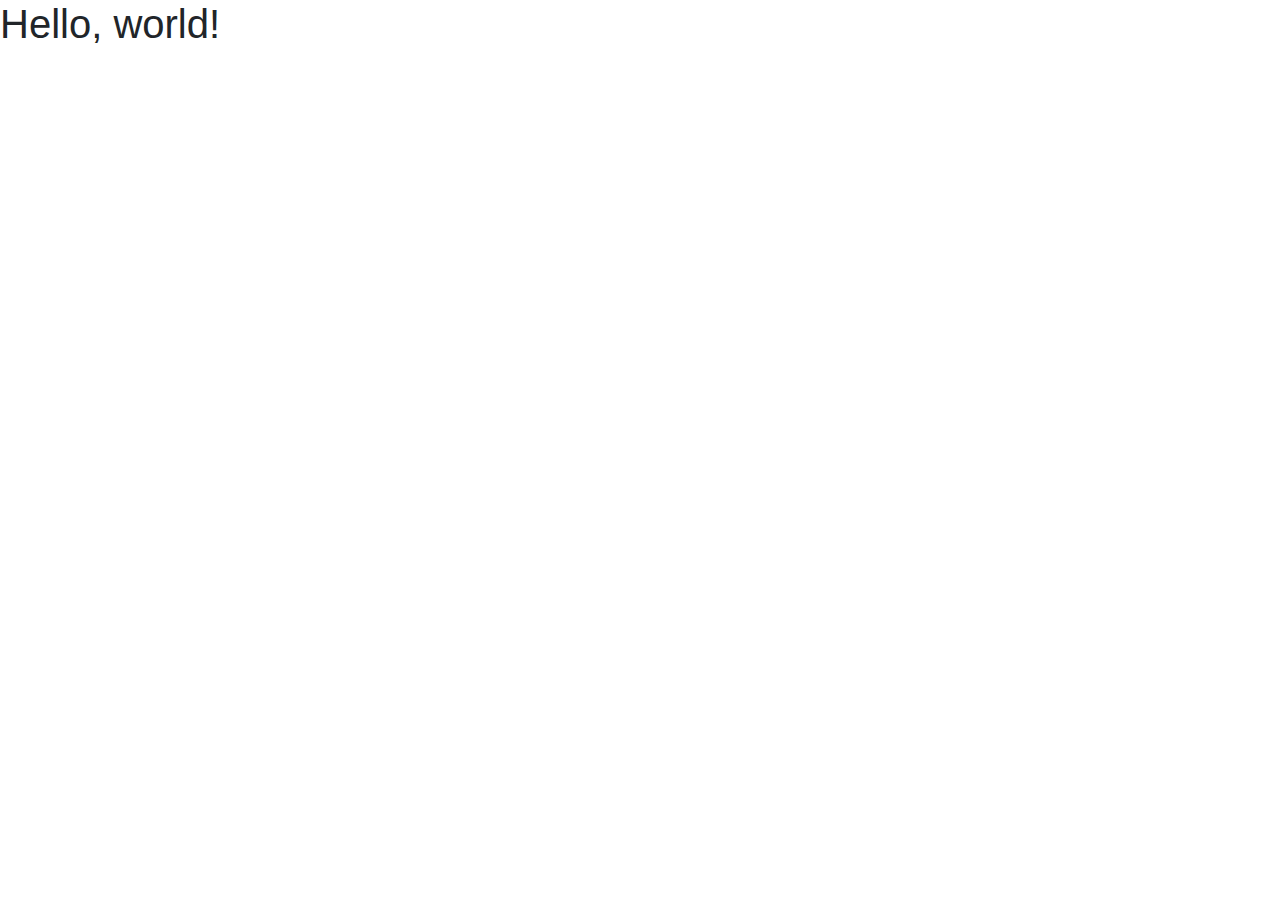
==== about-me-bootstrap/index.html @ e422f861 "about me bootstrap-edition" ====
<!doctype html>
<html lang="en">
  <head>
    <!-- Required meta tags -->
    <meta charset="utf-8">
    <meta name="viewport" content="width=device-width, initial-scale=1, shrink-to-fit=no">

    <!-- Bootstrap CSS -->
    <link rel="stylesheet" href="https://stackpath.bootstrapcdn.com/bootstrap/4.3.1/css/bootstrap.min.css" integrity="sha384-ggOyR0iXCbMQv3Xipma34MD+dH/1fQ784/j6cY/iJTQUOhcWr7x9JvoRxT2MZw1T" crossorigin="anonymous">

    <title>My second-first webpage!</title>
  </head>
  <body>
    <h1>Hello, world!</h1>

    <!-- Optional JavaScript -->
    <!-- jQuery first, then Popper.js, then Bootstrap JS -->
    <script src="https://code.jquery.com/jquery-3.3.1.slim.min.js" integrity="sha384-q8i/X+965DzO0rT7abK41JStQIAqVgRVzpbzo5smXKp4YfRvH+8abtTE1Pi6jizo" crossorigin="anonymous"></script>
    <script src="https://cdnjs.cloudflare.com/ajax/libs/popper.js/1.14.7/umd/popper.min.js" integrity="sha384-UO2eT0CpHqdSJQ6hJty5KVphtPhzWj9WO1clHTMGa3JDZwrnQq4sF86dIHNDz0W1" crossorigin="anonymous"></script>
    <script src="https://stackpath.bootstrapcdn.com/bootstrap/4.3.1/js/bootstrap.min.js" integrity="sha384-JjSmVgyd0p3pXB1rRibZUAYoIIy6OrQ6VrjIEaFf/nJGzIxFDsf4x0xIM+B07jRM" crossorigin="anonymous"></script>
  </body>
</html>
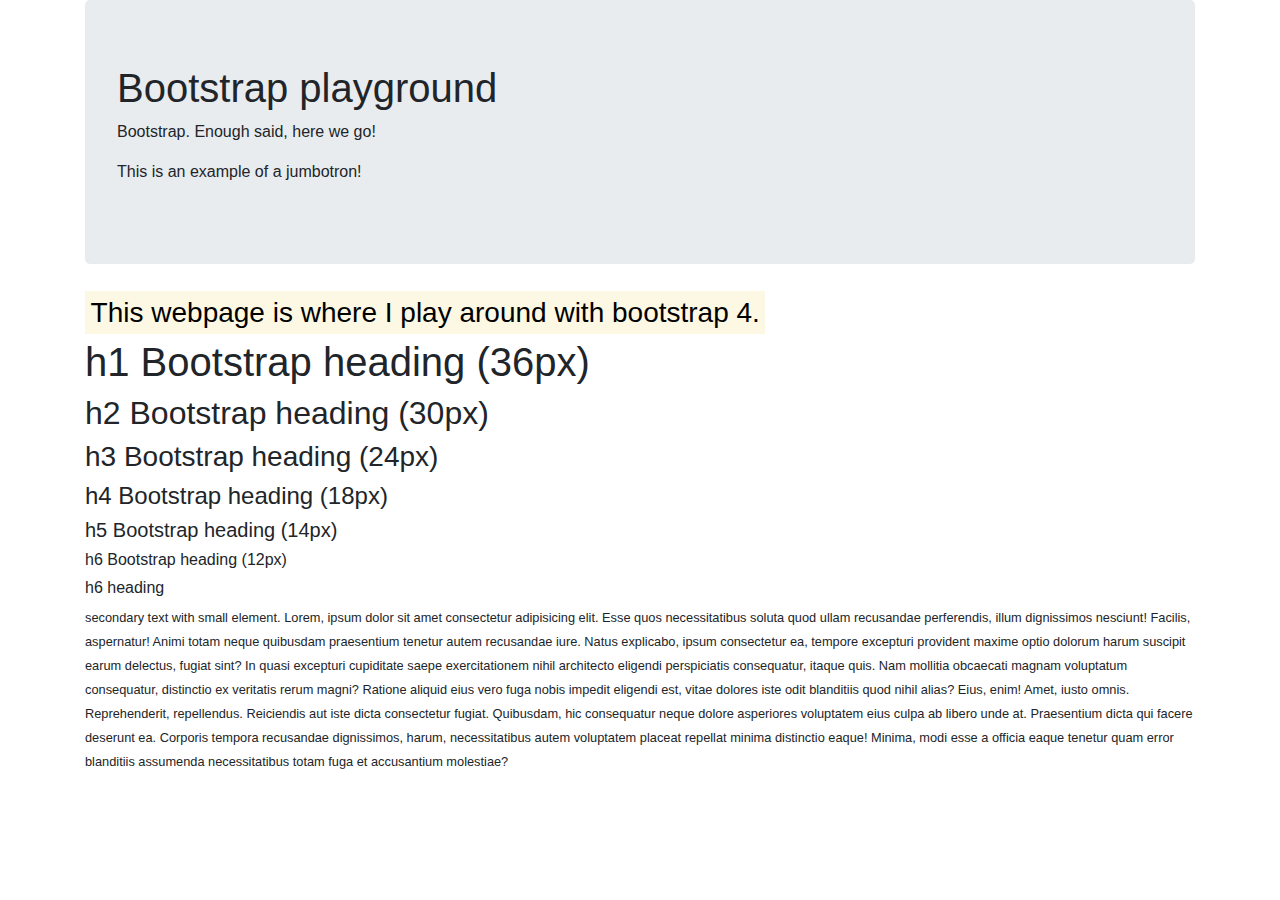
==== commit 9179a943: "first try" ====
--- a/about-me-bootstrap/index.html
+++ b/about-me-bootstrap/index.html
@@ -8,10 +8,43 @@
     <!-- Bootstrap CSS -->
     <link rel="stylesheet" href="https://stackpath.bootstrapcdn.com/bootstrap/4.3.1/css/bootstrap.min.css" integrity="sha384-ggOyR0iXCbMQv3Xipma34MD+dH/1fQ784/j6cY/iJTQUOhcWr7x9JvoRxT2MZw1T" crossorigin="anonymous">
 
-    <title>My second-first webpage!</title>
+    <title>Bootstrap playground!</title>
   </head>
   <body>
-    <h1>Hello, world!</h1>
+    <!--Container-->
+    <!--Jumbotron-->
+
+    <div class="container">
+        <div class="jumbotron">
+            <h1>Bootstrap playground</h1>
+            <p>Bootstrap. Enough said, here we go!</p>
+            <p>This is an example of a jumbotron!</p>
+        </div><!--end of jumbotron-->
+        <h3><mark>This webpage is where I play around with bootstrap 4.</mark></h3>
+        
+    </div><!--end of container-->
+
+    <!--Typography-->
+
+    <div class="container">
+        <h1>h1 Bootstrap heading (36px)</h1>
+        <h2>h2 Bootstrap heading (30px)</h2>
+        <h3>h3 Bootstrap heading (24px)</h3>
+        <h4>h4 Bootstrap heading (18px)</h4>
+        <h5>h5 Bootstrap heading (14px)</h5>
+        <h6>h6 Bootstrap heading (12px)</h6>
+    </div>
+
+    <div class="container">
+        <h6>h6 heading</h6>
+        <p><small>secondary text with small element. Lorem, ipsum dolor sit amet consectetur adipisicing elit. Esse quos necessitatibus soluta quod ullam recusandae perferendis, illum dignissimos nesciunt! Facilis, aspernatur! Animi totam neque quibusdam praesentium tenetur autem recusandae iure.
+        Natus explicabo, ipsum consectetur ea, tempore excepturi provident maxime optio dolorum harum suscipit earum delectus, fugiat sint? In quasi excepturi cupiditate saepe exercitationem nihil architecto eligendi perspiciatis consequatur, itaque quis.
+        Nam mollitia obcaecati magnam voluptatum consequatur, distinctio ex veritatis rerum magni? Ratione aliquid eius vero fuga nobis impedit eligendi est, vitae dolores iste odit blanditiis quod nihil alias? Eius, enim!
+        Amet, iusto omnis. Reprehenderit, repellendus. Reiciendis aut iste dicta consectetur fugiat. Quibusdam, hic consequatur neque dolore asperiores voluptatem eius culpa ab libero unde at. Praesentium dicta qui facere deserunt ea.
+        Corporis tempora recusandae dignissimos, harum, necessitatibus autem voluptatem placeat repellat minima distinctio eaque! Minima, modi esse a officia eaque tenetur quam error blanditiis assumenda necessitatibus totam fuga et accusantium molestiae?</small></p>
+    </div>
+
+
 
     <!-- Optional JavaScript -->
     <!-- jQuery first, then Popper.js, then Bootstrap JS -->
